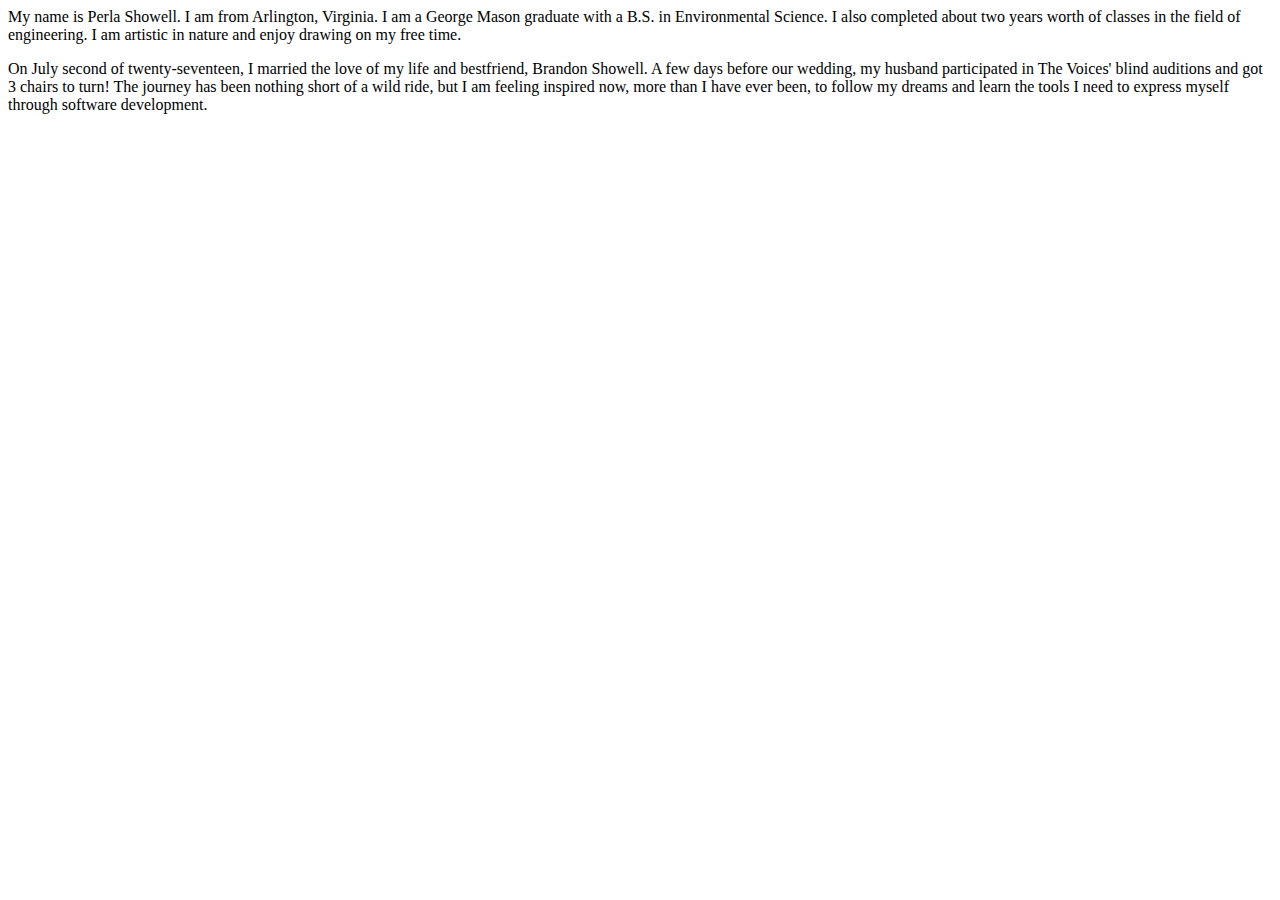
==== index.html @ 35670052 "added images" ====
<DOCTYPE html>
	<html>
	<head>
		<title>About Perla Showell</title>
	</head>
	<body>
		<p> My name is Perla Showell. I am from Arlington, Virginia. I am a George Mason graduate with a B.S. in Environmental Science. I also completed about two years worth of classes in the field of engineering. I am artistic in nature and enjoy drawing on my free time.</p>
		<p> On July second of twenty-seventeen, I married the love of my life and bestfriend, Brandon Showell. A few days before our wedding, my husband participated in The Voices' blind auditions and got 3 chairs to turn! The journey has been nothing short of a wild ride, but I am feeling inspired now, more than I have ever been, to follow my dreams and learn the tools I need to express myself through software development. </p>

		
	</body>
	</html>
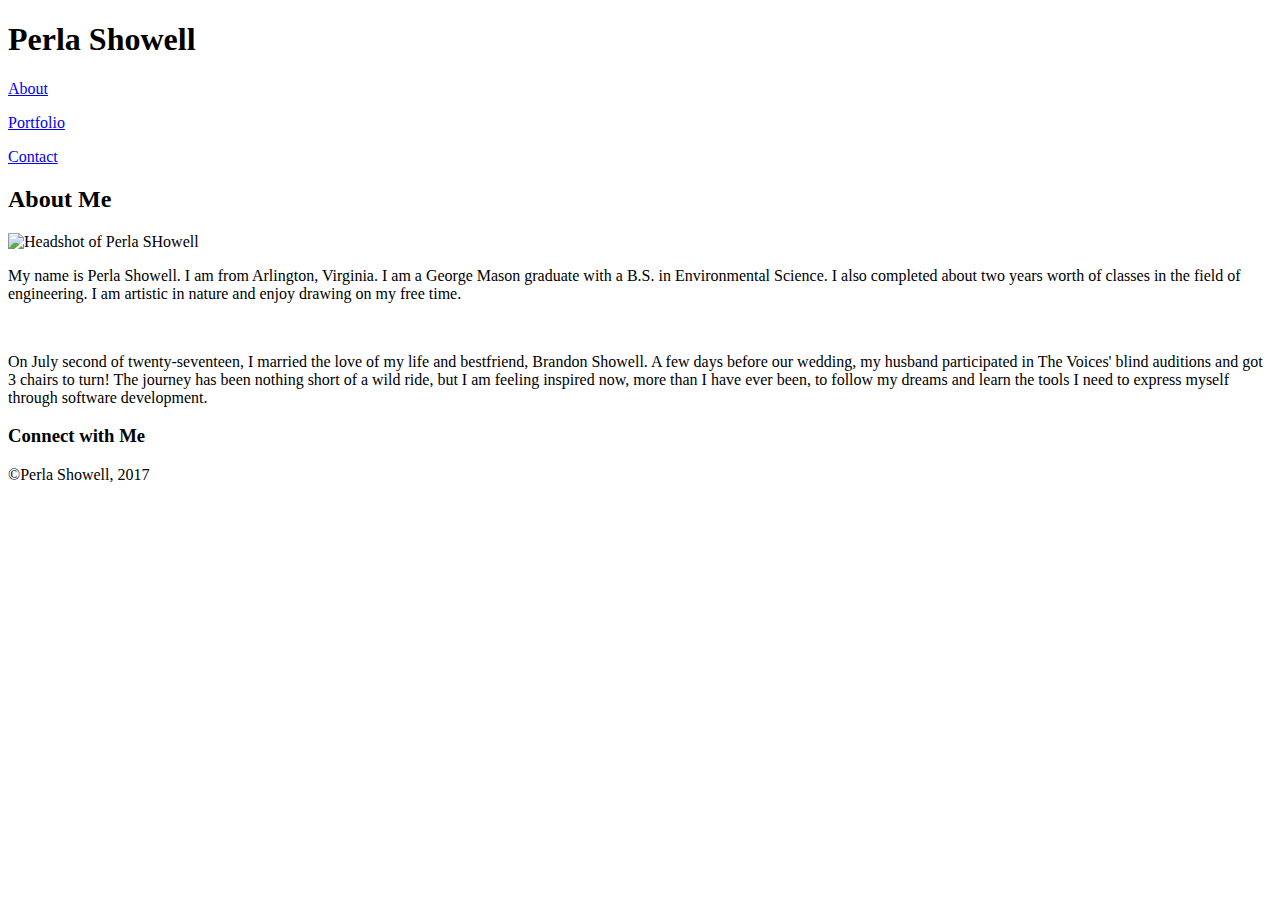
==== commit 18a6e518: "submit" ====
--- a/index.html
+++ b/index.html
@@ -1,12 +1,45 @@
-<DOCTYPE html>
+<!DOCTYPE html>
 	<html>
 	<head>
-		<title>About Perla Showell</title>
+		<title>About</title>
+		<link rel="stylesheet" type="text/css" href="./css/style.css">
 	</head>
 	<body>
-		<p> My name is Perla Showell. I am from Arlington, Virginia. I am a George Mason graduate with a B.S. in Environmental Science. I also completed about two years worth of classes in the field of engineering. I am artistic in nature and enjoy drawing on my free time.</p>
-		<p> On July second of twenty-seventeen, I married the love of my life and bestfriend, Brandon Showell. A few days before our wedding, my husband participated in The Voices' blind auditions and got 3 chairs to turn! The journey has been nothing short of a wild ride, but I am feeling inspired now, more than I have ever been, to follow my dreams and learn the tools I need to express myself through software development. </p>
-
-		
+		<header>
+			<div id="box1">
+				<div id="name">
+					<h1>Perla Showell</h1>
+			</div>	
+			<nav id="tabs">
+				<a href="./index.html"><p>About</p></a>
+				<a href="portfolio.html"><p>
+					<div class="border"><p>Portfolio</p><a>
+				<a href="./contact.html"><p> Contact</p></a>
+			</nav>
+			</div>
+	</header>
+	<div id="center">
+		<section>
+			<div class="line">
+			<h2>About Me</h2>
+			</div>
+			<article>
+			<img id="headshot" src="./images/Alpha-Ball.jpg" alt="Headshot of Perla SHowell">
+			<p> My name is Perla Showell. I am from Arlington, Virginia. I am a George Mason graduate with a B.S. in Environmental Science. I also completed about two years worth of classes in the field of engineering. I am artistic in nature and enjoy drawing on my free time.</p>
+			<br>
+			<p> On July second of twenty-seventeen, I married the love of my life and bestfriend, Brandon Showell. A few days before our wedding, my husband participated in The Voices' blind auditions and got 3 chairs to turn! The journey has been nothing short of a wild ride, but I am feeling inspired now, more than I have ever been, to follow my dreams and learn the tools I need to express myself through software development. </p>
+			</article>
+		</section>
+		<div class="box2">
+			<h3>Connect with Me</h3>
+			</div>
+			<div id="widgets">
+			<a href="https://github.com/pshowell/" target="_blank"><div id="github"></div></a>
+			<a href="https://www.linkedin.com/in/perla-showell-31683996/" target="_blank"<<div id="linkedin"></div><a>
+			<a href="https://stackoverflow.com/users/8584990/perla-showell"></div><a>
+		</div>
+	<footer>
+		<p>&copy;Perla Showell, 2017</p>
+	</footer>
 	</body>
-	</html>+	</html>
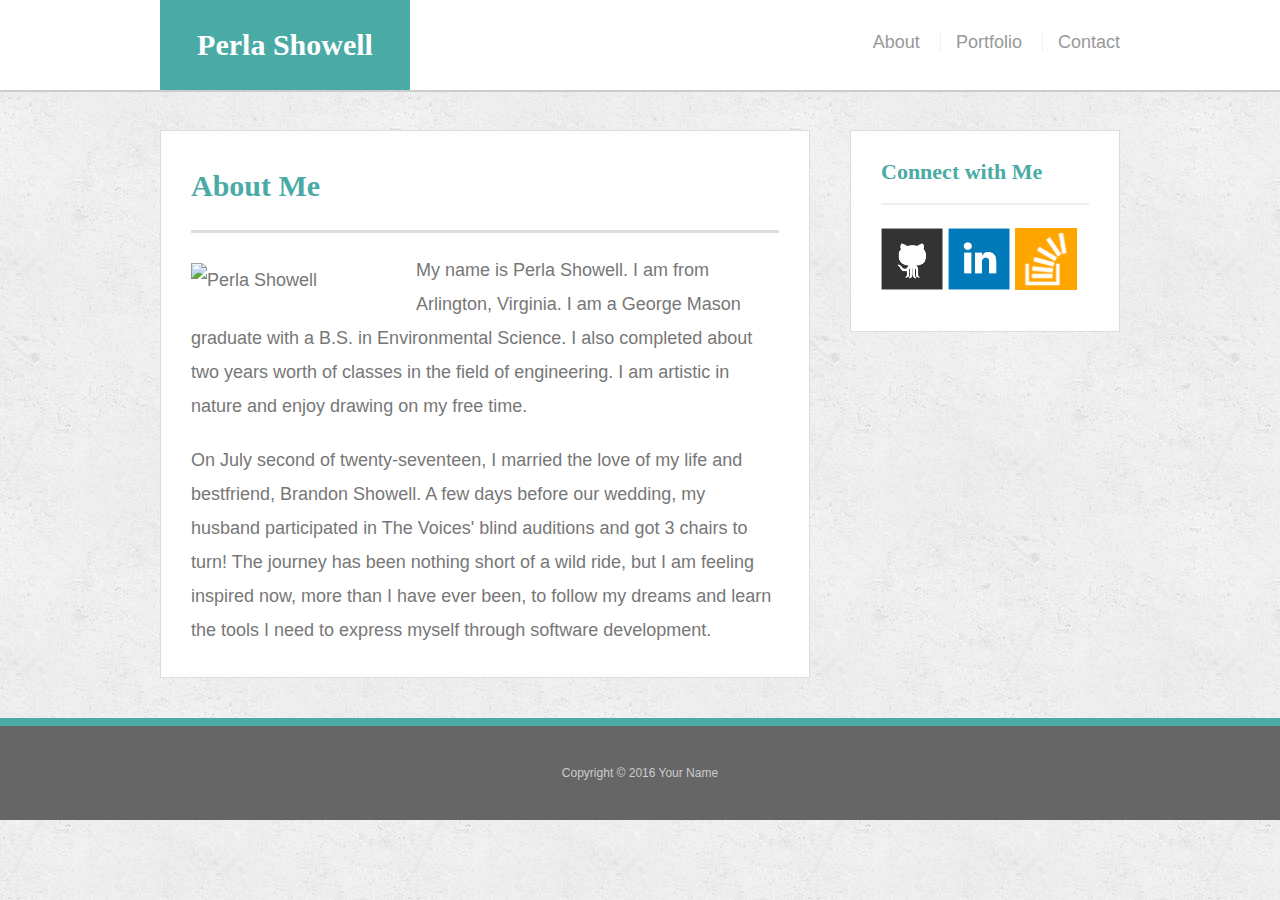
==== commit 1052941f: "final" ====
--- a/index.html
+++ b/index.html
@@ -1,45 +1,55 @@
-<!DOCTYPE html>
-	<html>
-	<head>
-		<title>About</title>
-		<link rel="stylesheet" type="text/css" href="./css/style.css">
-	</head>
-	<body>
-		<header>
-			<div id="box1">
-				<div id="name">
-					<h1>Perla Showell</h1>
-			</div>	
-			<nav id="tabs">
-				<a href="./index.html"><p>About</p></a>
-				<a href="portfolio.html"><p>
-					<div class="border"><p>Portfolio</p><a>
-				<a href="./contact.html"><p> Contact</p></a>
-			</nav>
-			</div>
-	</header>
-	<div id="center">
-		<section>
-			<div class="line">
-			<h2>About Me</h2>
-			</div>
-			<article>
-			<img id="headshot" src="./images/Alpha-Ball.jpg" alt="Headshot of Perla SHowell">
-			<p> My name is Perla Showell. I am from Arlington, Virginia. I am a George Mason graduate with a B.S. in Environmental Science. I also completed about two years worth of classes in the field of engineering. I am artistic in nature and enjoy drawing on my free time.</p>
-			<br>
-			<p> On July second of twenty-seventeen, I married the love of my life and bestfriend, Brandon Showell. A few days before our wedding, my husband participated in The Voices' blind auditions and got 3 chairs to turn! The journey has been nothing short of a wild ride, but I am feeling inspired now, more than I have ever been, to follow my dreams and learn the tools I need to express myself through software development. </p>
-			</article>
-		</section>
-		<div class="box2">
-			<h3>Connect with Me</h3>
-			</div>
-			<div id="widgets">
-			<a href="https://github.com/pshowell/" target="_blank"><div id="github"></div></a>
-			<a href="https://www.linkedin.com/in/perla-showell-31683996/" target="_blank"<<div id="linkedin"></div><a>
-			<a href="https://stackoverflow.com/users/8584990/perla-showell"></div><a>
-		</div>
-	<footer>
-		<p>&copy;Perla Showell, 2017</p>
-	</footer>
-	</body>
-	</html>
+<!doctype html>
+<html lang="en-us">
+
+<head>
+  <meta charset="UTF-8">
+  <title>About | Your Name</title>
+  <link rel="stylesheet" type="text/css" href="./assets/css/reset.css">
+  <link rel="stylesheet" type="text/css" href="./assets/css/style.css">
+</head>
+
+<body>
+
+  <header id="masthead">
+    <div class="container">
+      <a href="index.html" id="logo">Perla Showell</a>
+      <nav>
+        <a href="index.html">About</a>
+        <a href="portfolio.html">Portfolio</a>
+        <a href="contact.html">Contact</a>
+      </nav>
+    </div>
+  </header>
+
+  <div id="main-container" class="container">
+    <section class="main-section">
+      <h1>About Me</h1>
+
+      <img src="./assets/images/alpha-ball.jpg" class="auth-image" alt="Perla Showell">
+
+      <p>My name is Perla Showell. I am from Arlington, Virginia. I am a George Mason graduate with a B.S. in Environmental Science. I also completed about two years worth of classes in the field of engineering. I am artistic in nature and enjoy drawing on my free time.</p>
+
+      <p>On July second of twenty-seventeen, 
+      I married the love of my life and bestfriend, Brandon Showell. A few days before our wedding, my husband participated in The Voices' blind auditions and got 3 chairs to turn! The journey has been nothing short of a wild ride, but I am feeling inspired now, more than I have ever been, to follow my dreams and learn the tools I need to express myself through software development.</p>
+
+    </section>
+
+    <section class="sidebar">
+      <div id="connect">
+        <h2>Connect with Me</h2>
+
+        <a href="#"><img src="./assets/images/github-128.png" class="social" alt="GitHub" /></a>
+        <a href="#"><img src="./assets/images/linkedin-128.png" class="social" alt="LinkedIn" /></a>
+        <a href="#"><img src="./assets/images/stackoverflow-128.png" class="social" alt="Stack Overflow" /></a>
+      </div>
+    </section>
+  </div>
+
+  <footer>
+    <div class="container">
+      Copyright &copy; 2016 Your Name
+    </div>
+  </footer>
+</body>
+
+</html>
--- a/assets/css/style.css
+++ b/assets/css/style.css
@@ -0,0 +1,240 @@
+
+body {
+  font-family: Arial, "Helvetica Neue", Helvetica, sans-serif;
+  font-size: 18px;
+  line-height: 34px;
+  color: #777;
+  background: url("../images/concrete_seamless.png");
+}
+
+* {
+  box-sizing: border-box;
+}
+
+/* general */
+
+.container {
+  width: 100%;
+  max-width: 960px;
+  margin: 0 auto;
+  clear: both;
+}
+
+h1,
+h2,
+h3,
+p {
+  margin-bottom: 20px;
+}
+
+p:last-child {
+  margin-bottom: 0;
+}
+
+h1,
+h2,
+h3 {
+  font-family: Georgia, Times, "Times New Roman", serif;
+  font-weight: 700;
+  color: #4aaaa5;
+}
+
+h1 {
+  padding-bottom: 20px;
+  font-size: 30px;
+  line-height: 49px;
+  border-bottom: 3px solid #ddd;
+}
+
+h2,
+h3 {
+  font-size: 22px;
+}
+
+/* header */
+
+#masthead {
+  position: fixed;
+  z-index: 99;
+  width: 100%;
+  margin: 0 0 30px;
+  overflow: auto;
+  color: #fff;
+  background: #fff;
+  border-bottom: 2px solid #ccc;
+}
+
+#logo {
+  float: left;
+  width: 250px;
+  height: 90px;
+  font-family: Georgia, Times, "Times New Roman", serif;
+  font-size: 30px;
+  font-weight: 700;
+  line-height: 90px;
+  color: #fff;
+  text-align: center;
+  text-decoration: none;
+  background: #4aaaa5;
+}
+
+nav {
+  float: right;
+  margin-top: 25px;
+}
+
+nav a {
+  display: inline-block;
+  padding-left: 15px;
+  margin-left: 15px;
+  line-height: 18px;
+  color: #999;
+  text-decoration: none;
+  border-left: 1px solid #efefef;
+}
+
+nav a:first-child {
+  border-left: 0 none;
+}
+
+/* footer */
+
+footer {
+  padding: 30px 0;
+  clear: both;
+  font-size: 12px;
+  color: #fff;
+  color: #ccc;
+  text-align: center;
+  background: #666;
+  border-top: 8px solid #4aaaa5;
+}
+
+/* sidebar */
+
+.sidebar {
+  float: right;
+  width: 100%;
+  max-width: 270px;
+  padding: 30px;
+  margin-bottom: 20px;
+  background: #fff;
+  border: 1px solid #ddd;
+}
+
+h3,
+.sidebar h2 {
+  padding-bottom: 20px;
+  margin-bottom: 15px;
+  line-height: 22px;
+  border-bottom: 2px solid #eee;
+}
+
+.social {
+  width: 62px;
+  height: 62px;
+  margin-top: 8px;
+  margin-right: 5px;
+}
+
+.social:last-child {
+  margin-right: 0;
+}
+
+/* main */
+
+#main-container {
+  padding-top: 130px;
+}
+
+.main-section {
+  float: left;
+  width: 100%;
+  max-width: 650px;
+  padding: 30px;
+  margin: 0 0 40px;
+  background: #fff;
+  border: 1px solid #ddd;
+}
+
+/* portfolio page */
+
+.work {
+  position: relative;
+  float: left;
+  width: 274px;
+  margin: 20px 0 25px;
+  overflow: auto;
+}
+
+.work:nth-child(even) {
+  margin-right: 40px;
+}
+
+.work img {
+  width: 100%;
+  border: 0 none;
+  opacity: 0.8;
+}
+
+.work h3 {
+  position: absolute;
+  bottom: 20px;
+  width: 100%;
+  padding: 15px;
+  margin-bottom: 0;
+  font-weight: 300;
+  line-height: 30px;
+  color: #fff;
+  text-align: center;
+  background: #4aaaa5;
+  border-bottom: 0;
+}
+
+.auth-image {
+  float: left;
+  width: 200px;
+  height: auto;
+  margin-top: 10px;
+  margin-right: 25px;
+}
+
+/* contact page */
+
+#contact-form ul {
+  margin-bottom: 20px;
+}
+
+#contact-form li {
+  margin-bottom: 10px;
+}
+
+label,
+input[type=text],
+input[type=email],
+textarea {
+  display: block;
+  width: 100%;
+}
+
+input[type=text],
+input[type=email],
+textarea {
+  height: 35px;
+  padding: 0 10px;
+  font-size: 14px;
+  border: 1px solid #ddd;
+}
+
+textarea {
+  height: 200px;
+}
+
+input[type=submit] {
+  padding: 10px 30px;
+  font-size: 18px;
+  color: #fff;
+  cursor: pointer;
+  background: #4aaaa5;
+  border: 0 none;
+}
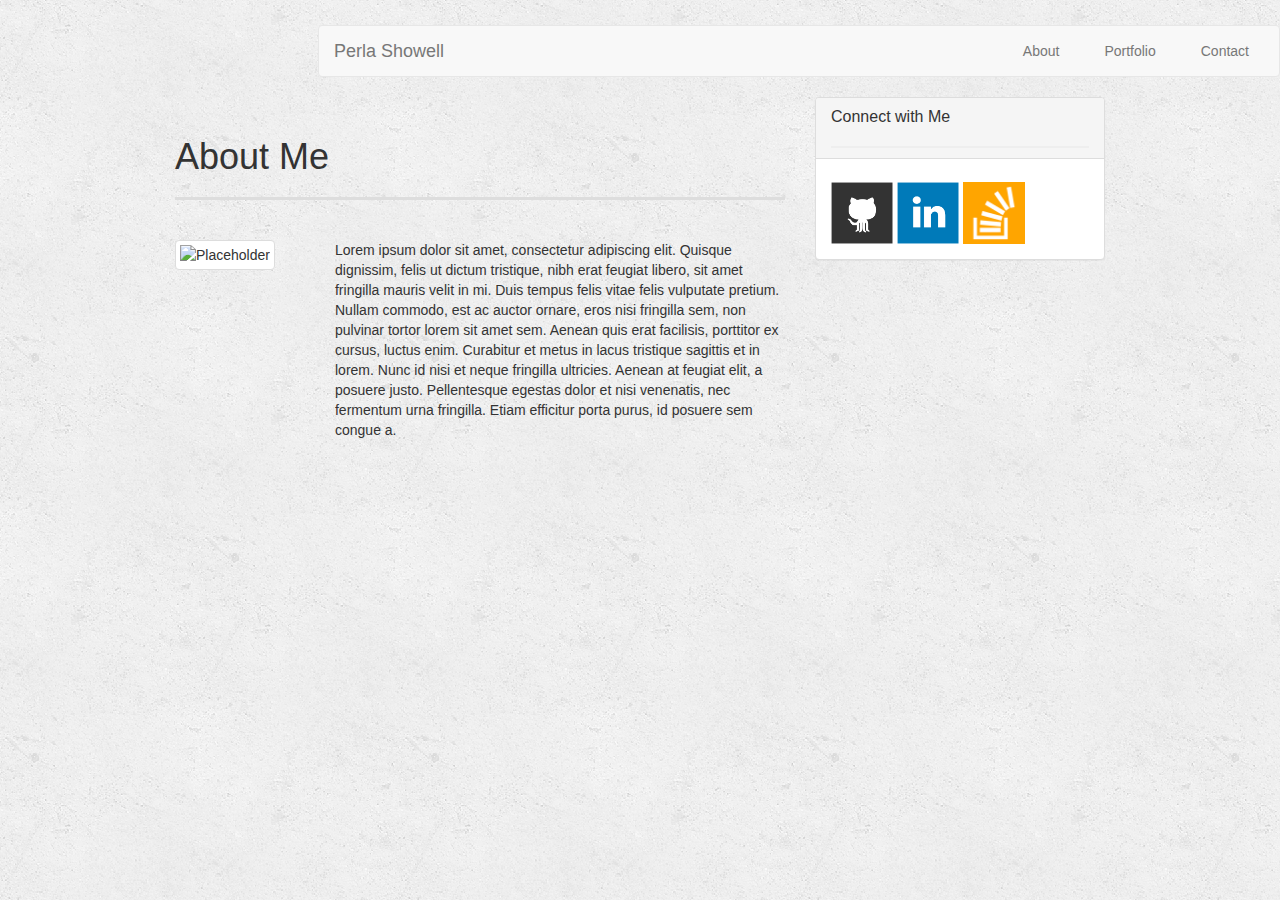
==== commit 37fdb445: "portfolio" ====
--- a/index.html
+++ b/index.html
@@ -3,53 +3,73 @@
 
 <head>
   <meta charset="UTF-8">
-  <title>About | Your Name</title>
+  <title>About | Perla Showell</title>
   <link rel="stylesheet" type="text/css" href="./assets/css/reset.css">
   <link rel="stylesheet" type="text/css" href="./assets/css/style.css">
+
+  <link rel="stylesheet" href="https://maxcdn.bootstrapcdn.com/bootstrap/3.3.6/css/bootstrap.min.css">
+
 </head>
 
 <body>
+  <nav class="navbar navbar-default">
+    <div class="container">
+      <div class="navbar-header">
+        <a class="navbar-brand" href="#">Perla Showell</a>
+      </div>
+      <div class="collapse navbar-collapse" id="bs-example-navbar-collapse-1">
+        <ul class="nav navbar-nav navbar-right">
+          <li><a href="index.html">About</a></li>
+          <li><a href="portfolio.html">Portfolio</a></li>
+          <li><a href="contact.html">Contact</a></li>
+        </ul>
+      </div>
+    </div>
+  </nav>
 
-  <header id="masthead">
-    <div class="container">
-      <a href="index.html" id="logo">Perla Showell</a>
-      <nav>
-        <a href="index.html">About</a>
-        <a href="portfolio.html">Portfolio</a>
-        <a href="contact.html">Contact</a>
-      </nav>
+<div class="container">
+    <div class="row">
+      <div class="col-md-8">
+        <div class="page-header">
+          <h1>About Me</h1>
+        </div>
+        <div class="row">
+          <div class="col-md-3">
+            <img src="http://placehold.it/150x150" alt="Placeholder" class="img-thumbnail">
+          </div>
+          <div class="col-md-9">
+            <p>
+              Lorem ipsum dolor sit amet, consectetur adipiscing elit. Quisque dignissim, felis ut dictum tristique, nibh erat feugiat libero, sit amet fringilla mauris velit in mi. Duis tempus felis vitae felis vulputate pretium. Nullam commodo, est ac auctor ornare,
+              eros nisi fringilla sem, non pulvinar tortor lorem sit amet sem. Aenean quis erat facilisis, porttitor ex cursus, luctus enim. Curabitur et metus in lacus tristique sagittis et in lorem. Nunc id nisi et neque fringilla ultricies. Aenean
+              at feugiat elit, a posuere justo. Pellentesque egestas dolor et nisi venenatis, nec fermentum urna fringilla. Etiam efficitur porta purus, id posuere sem congue a.
+            </p>
+          </div>
+        </div>
+      </div>
+
+      <div class="col-md-4">
+        <div class="panel panel-default">
+          <div class="panel-heading">
+            <h3 class="panel-title">Connect with Me</h3>
+          </div>
+          <div class="panel-body">
+            <a href="#"><img src="./assets/images/github-128.png" class="social" alt="GitHub" /></a>
+            <a href="#"><img src="./assets/images/linkedin-128.png" class="social" alt="LinkedIn" /></a>
+            <a href="#"><img src="./assets/images/stackoverflow-128.png" class="social" alt="Stack Overflow" /></a>
+          </div>
+        </div>
+      </div>
     </div>
-  </header>
-
-  <div id="main-container" class="container">
-    <section class="main-section">
-      <h1>About Me</h1>
-
-      <img src="./assets/images/alpha-ball.jpg" class="auth-image" alt="Perla Showell">
-
-      <p>My name is Perla Showell. I am from Arlington, Virginia. I am a George Mason graduate with a B.S. in Environmental Science. I also completed about two years worth of classes in the field of engineering. I am artistic in nature and enjoy drawing on my free time.</p>
-
-      <p>On July second of twenty-seventeen, 
-      I married the love of my life and bestfriend, Brandon Showell. A few days before our wedding, my husband participated in The Voices' blind auditions and got 3 chairs to turn! The journey has been nothing short of a wild ride, but I am feeling inspired now, more than I have ever been, to follow my dreams and learn the tools I need to express myself through software development.</p>
-
-    </section>
-
-    <section class="sidebar">
-      <div id="connect">
-        <h2>Connect with Me</h2>
-
-        <a href="#"><img src="./assets/images/github-128.png" class="social" alt="GitHub" /></a>
-        <a href="#"><img src="./assets/images/linkedin-128.png" class="social" alt="LinkedIn" /></a>
-        <a href="#"><img src="./assets/images/stackoverflow-128.png" class="social" alt="Stack Overflow" /></a>
-      </div>
-    </section>
   </div>
 
-  <footer>
-    <div class="container">
-      Copyright &copy; 2016 Your Name
-    </div>
-  </footer>
+  <!-- jQuery CDN -->
+  <script src="https://ajax.googleapis.com/ajax/libs/jquery/1.11.3/jquery.min.js"></script>
+
+  <!-- Bootstrap JavaScript CDN -->
+  <script src="https://maxcdn.bootstrapcdn.com/bootstrap/3.3.7/js/bootstrap.min.js"></script>
+
 </body>
 
 </html>
+
+
--- a/assets/css/style.css
+++ b/assets/css/style.css
@@ -1,4 +1,3 @@
-
 body {
   font-family: Arial, "Helvetica Neue", Helvetica, sans-serif;
   font-size: 18px;
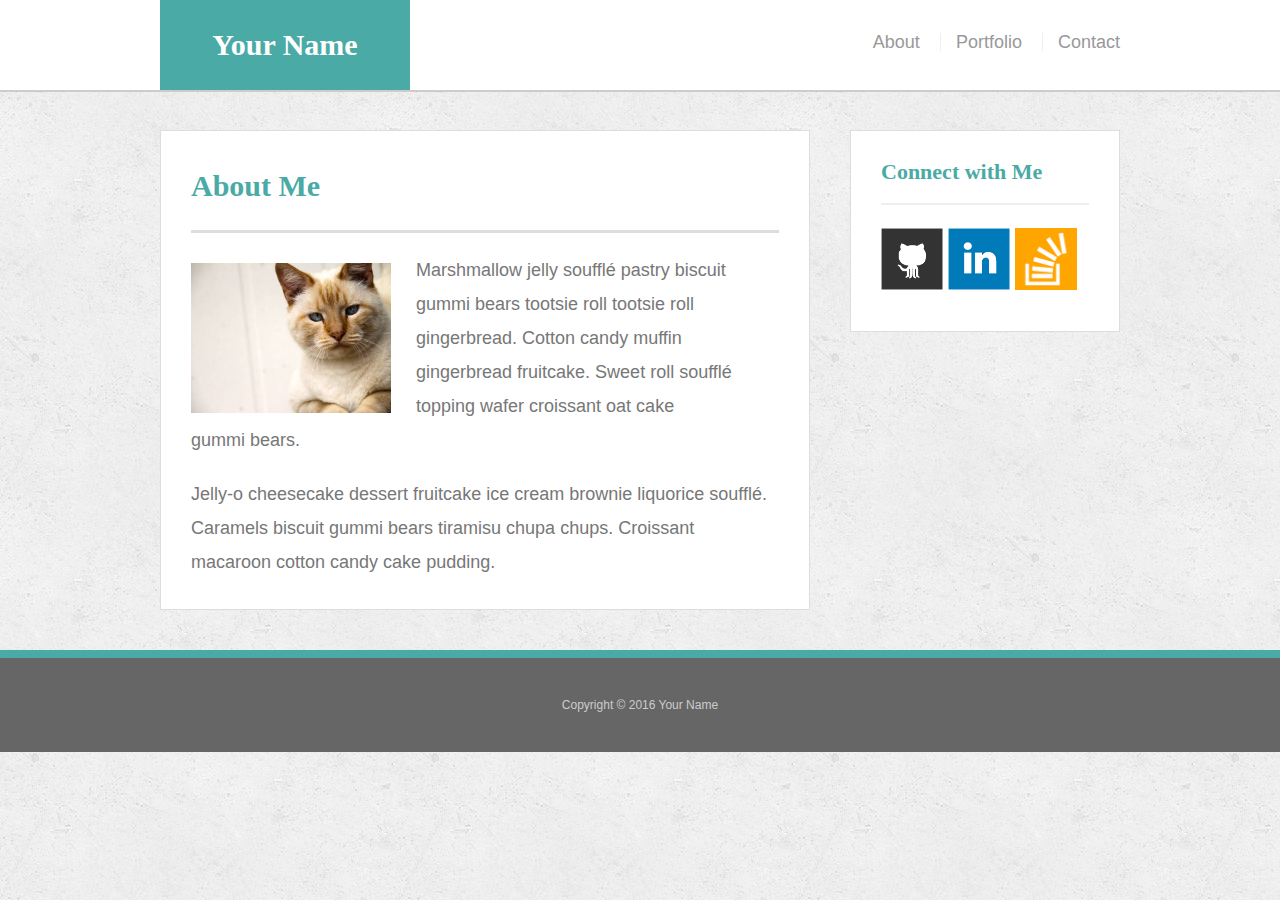
==== commit 9b63c09a: "files" ====
--- a/index.html
+++ b/index.html
@@ -3,73 +3,52 @@
 
 <head>
   <meta charset="UTF-8">
-  <title>About | Perla Showell</title>
-  <link rel="stylesheet" type="text/css" href="./assets/css/reset.css">
-  <link rel="stylesheet" type="text/css" href="./assets/css/style.css">
-
-  <link rel="stylesheet" href="https://maxcdn.bootstrapcdn.com/bootstrap/3.3.6/css/bootstrap.min.css">
-
+  <title>About | Your Name</title>
+  <link rel="stylesheet" type="text/css" href="assets/css/reset.css">
+  <link rel="stylesheet" type="text/css" href="assets/css/style.css">
 </head>
 
 <body>
-  <nav class="navbar navbar-default">
+
+  <header id="masthead">
     <div class="container">
-      <div class="navbar-header">
-        <a class="navbar-brand" href="#">Perla Showell</a>
+      <a href="index.html" id="logo">Your Name</a>
+      <nav>
+        <a href="index.html">About</a>
+        <a href="portfolio.html">Portfolio</a>
+        <a href="contact.html">Contact</a>
+      </nav>
+    </div>
+  </header>
+
+  <div id="main-container" class="container">
+    <section class="main-section">
+      <h1>About Me</h1>
+
+      <img src="assets/images/cat.jpg" class="auth-image" alt="Your Name">
+
+      <p>Marshmallow jelly souffl&eacute; pastry biscuit gummi bears tootsie roll tootsie roll gingerbread. Cotton candy muffin gingerbread fruitcake. Sweet roll souffl&eacute; topping wafer croissant oat cake gummi&nbsp;bears.</p>
+
+      <p>Jelly-o cheesecake dessert fruitcake ice cream brownie liquorice souffl&eacute;. Caramels biscuit gummi bears tiramisu chupa chups. Croissant macaroon cotton candy cake pudding.</p>
+
+    </section>
+
+    <section class="sidebar">
+      <div id="connect">
+        <h2>Connect with Me</h2>
+
+        <a href="#"><img src="assets/images/github-128.png" class="social" alt="GitHub" /></a>
+        <a href="#"><img src="assets/images/linkedin-128.png" class="social" alt="LinkedIn" /></a>
+        <a href="#"><img src="assets/images/stackoverflow-128.png" class="social" alt="Stack Overflow" /></a>
       </div>
-      <div class="collapse navbar-collapse" id="bs-example-navbar-collapse-1">
-        <ul class="nav navbar-nav navbar-right">
-          <li><a href="index.html">About</a></li>
-          <li><a href="portfolio.html">Portfolio</a></li>
-          <li><a href="contact.html">Contact</a></li>
-        </ul>
-      </div>
-    </div>
-  </nav>
-
-<div class="container">
-    <div class="row">
-      <div class="col-md-8">
-        <div class="page-header">
-          <h1>About Me</h1>
-        </div>
-        <div class="row">
-          <div class="col-md-3">
-            <img src="http://placehold.it/150x150" alt="Placeholder" class="img-thumbnail">
-          </div>
-          <div class="col-md-9">
-            <p>
-              Lorem ipsum dolor sit amet, consectetur adipiscing elit. Quisque dignissim, felis ut dictum tristique, nibh erat feugiat libero, sit amet fringilla mauris velit in mi. Duis tempus felis vitae felis vulputate pretium. Nullam commodo, est ac auctor ornare,
-              eros nisi fringilla sem, non pulvinar tortor lorem sit amet sem. Aenean quis erat facilisis, porttitor ex cursus, luctus enim. Curabitur et metus in lacus tristique sagittis et in lorem. Nunc id nisi et neque fringilla ultricies. Aenean
-              at feugiat elit, a posuere justo. Pellentesque egestas dolor et nisi venenatis, nec fermentum urna fringilla. Etiam efficitur porta purus, id posuere sem congue a.
-            </p>
-          </div>
-        </div>
-      </div>
-
-      <div class="col-md-4">
-        <div class="panel panel-default">
-          <div class="panel-heading">
-            <h3 class="panel-title">Connect with Me</h3>
-          </div>
-          <div class="panel-body">
-            <a href="#"><img src="./assets/images/github-128.png" class="social" alt="GitHub" /></a>
-            <a href="#"><img src="./assets/images/linkedin-128.png" class="social" alt="LinkedIn" /></a>
-            <a href="#"><img src="./assets/images/stackoverflow-128.png" class="social" alt="Stack Overflow" /></a>
-          </div>
-        </div>
-      </div>
-    </div>
+    </section>
   </div>
 
-  <!-- jQuery CDN -->
-  <script src="https://ajax.googleapis.com/ajax/libs/jquery/1.11.3/jquery.min.js"></script>
-
-  <!-- Bootstrap JavaScript CDN -->
-  <script src="https://maxcdn.bootstrapcdn.com/bootstrap/3.3.7/js/bootstrap.min.js"></script>
-
+  <footer>
+    <div class="container">
+      Copyright &copy; 2016 Your Name
+    </div>
+  </footer>
 </body>
 
-</html>
-
-
+</html>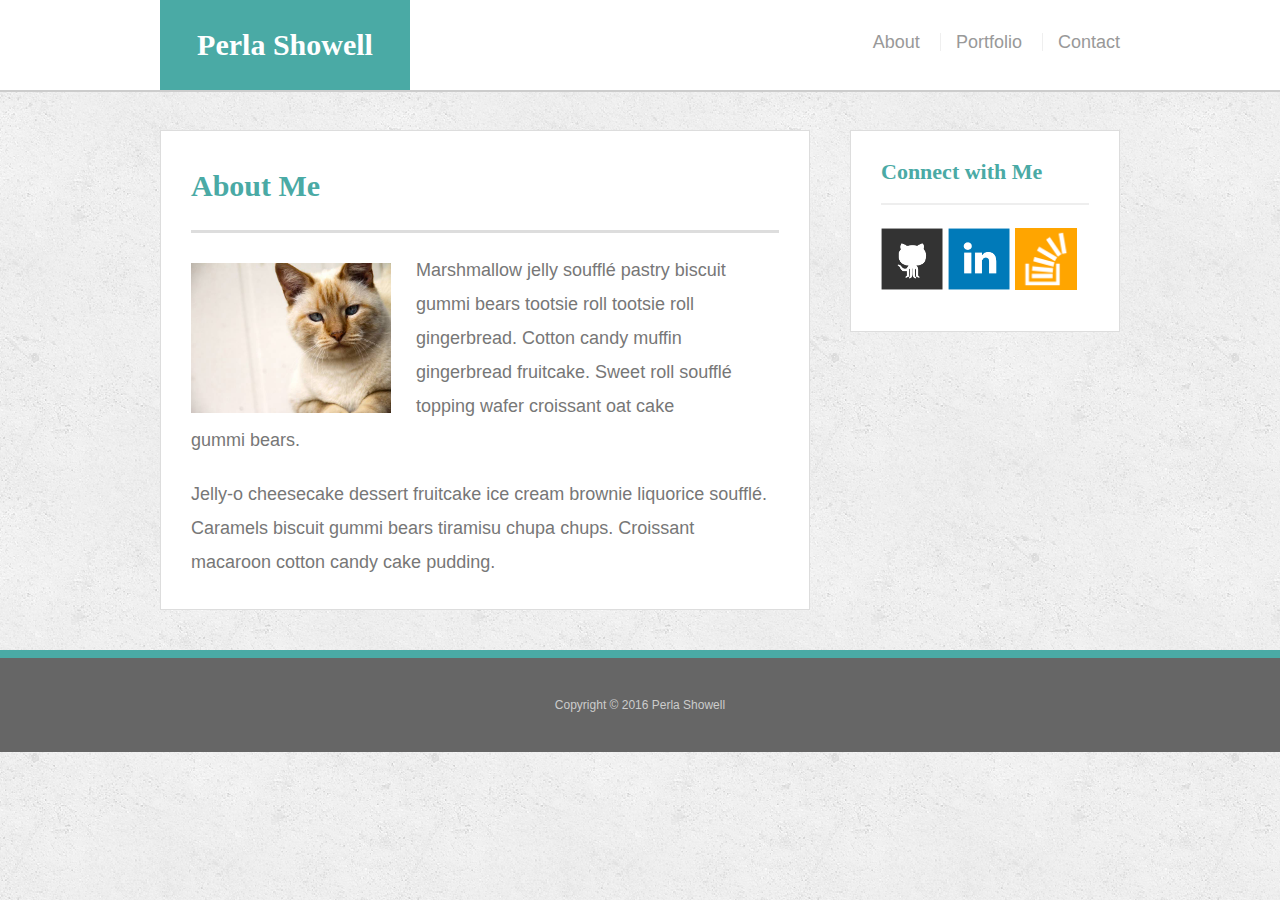
==== commit bb993980: "edits" ====
--- a/index.html
+++ b/index.html
@@ -3,7 +3,7 @@
 
 <head>
   <meta charset="UTF-8">
-  <title>About | Your Name</title>
+  <title>About | Perla Showell</title>
   <link rel="stylesheet" type="text/css" href="assets/css/reset.css">
   <link rel="stylesheet" type="text/css" href="assets/css/style.css">
 </head>
@@ -12,7 +12,7 @@
 
   <header id="masthead">
     <div class="container">
-      <a href="index.html" id="logo">Your Name</a>
+      <a href="index.html" id="logo">Perla Showell</a>
       <nav>
         <a href="index.html">About</a>
         <a href="portfolio.html">Portfolio</a>
@@ -37,18 +37,18 @@
       <div id="connect">
         <h2>Connect with Me</h2>
 
-        <a href="#"><img src="assets/images/github-128.png" class="social" alt="GitHub" /></a>
-        <a href="#"><img src="assets/images/linkedin-128.png" class="social" alt="LinkedIn" /></a>
-        <a href="#"><img src="assets/images/stackoverflow-128.png" class="social" alt="Stack Overflow" /></a>
+        <a href="https://github.com/pshowell"><img src="assets/images/github-128.png" class="social" alt="GitHub" /></a>
+        <a href="https://www.linkedin.com/in/perla-showell-31683996/"><img src="assets/images/linkedin-128.png" class="social" alt="LinkedIn" /></a>
+        <a href="https://stackoverflow.com/users/8584990/perla-showell"><img src="assets/images/stackoverflow-128.png" class="social" alt="Stack Overflow" /></a>
       </div>
     </section>
   </div>
 
   <footer>
     <div class="container">
-      Copyright &copy; 2016 Your Name
+      Copyright &copy; 2016 Perla Showell
     </div>
   </footer>
 </body>
 
-</html>+</html>
